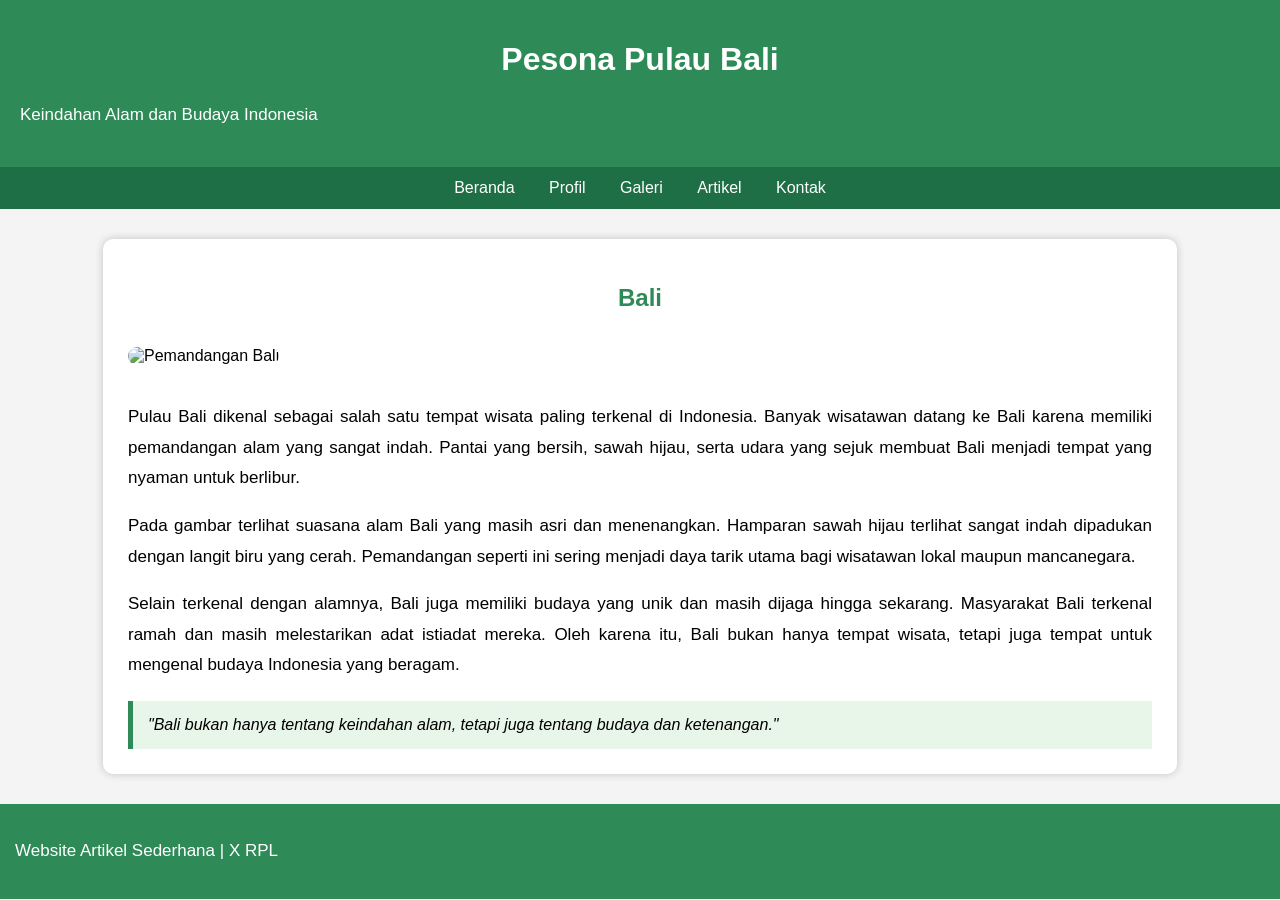
==== artikel.html @ 5885bd6c "Add files via upload" ====
<!DOCTYPE html>
<html lang="id">
<head>
    <meta charset="UTF-8">
    <meta name="viewport" content="width=device-width, initial-scale=1.0">
    <title>Artikel Bali</title>

    <style>
        body{
            margin: 0;
            font-family: Arial, sans-serif;
            background-color: #f4f4f4;
        }

        header{
            background-color: #2e8b57;
            color: white;
            text-align: center;
            padding: 20px;
        }

        nav{
            background-color: #1f6f46;
            padding: 12px;
            text-align: center;
        }

        nav a{
            color: white;
            text-decoration: none;
            margin: 0 15px;
            font-size: 16px;
        }

        nav a:hover{
            color: yellow;
        }

        main{
            width: 80%;
            margin: 30px auto;
            background-color: white;
            padding: 25px;
            border-radius: 10px;
            box-shadow: 0 0 8px rgba(0,0,0,0.2);
        }

        h2{
            text-align: center;
            color: #2e8b57;
        }

        img{
            width: 100%;
            border-radius: 10px;
            margin-top: 15px;
            margin-bottom: 20px;
        }

        p{
            text-align: justify;
            line-height: 1.8;
            font-size: 17px;
        }

        .quote{
            background-color: #e8f5e9;
            padding: 15px;
            border-left: 5px solid #2e8b57;
            margin-top: 20px;
            font-style: italic;
        }

        footer{
            background-color: #2e8b57;
            color: white;
            text-align: center;
            padding: 15px;
            margin-top: 30px;
        }
    </style>
</head>

<body>

<header>
    <h1>Pesona Pulau Bali</h1>
    <p>Keindahan Alam dan Budaya Indonesia</p>
</header>

<nav>
    <a href="index.html">Beranda</a>
    <a href="profil.html">Profil</a>
    <a href="galeri.html">Galeri</a>
    <a href="artikel.html">Artikel</a>
    <a href="kontak.html">Kontak</a>
</nav>

<main>

    <h2>Bali</h2>

    <img src="pic_bali.jpg" alt="Pemandangan Bali">

    <p>
        Pulau Bali dikenal sebagai salah satu tempat wisata paling terkenal di Indonesia. 
        Banyak wisatawan datang ke Bali karena memiliki pemandangan alam yang sangat indah. 
        Pantai yang bersih, sawah hijau, serta udara yang sejuk membuat Bali menjadi tempat yang nyaman untuk berlibur.
    </p>

    <p>
        Pada gambar terlihat suasana alam Bali yang masih asri dan menenangkan. 
        Hamparan sawah hijau terlihat sangat indah dipadukan dengan langit biru yang cerah. 
        Pemandangan seperti ini sering menjadi daya tarik utama bagi wisatawan lokal maupun mancanegara.
    </p>

    <p>
        Selain terkenal dengan alamnya, Bali juga memiliki budaya yang unik dan masih dijaga hingga sekarang. 
        Masyarakat Bali terkenal ramah dan masih melestarikan adat istiadat mereka. 
        Oleh karena itu, Bali bukan hanya tempat wisata, tetapi juga tempat untuk mengenal budaya Indonesia yang beragam.
    </p>

    <div class="quote">
        "Bali bukan hanya tentang keindahan alam, tetapi juga tentang budaya dan ketenangan."
    </div>

</main>

<footer>
    <p>Website Artikel Sederhana | X RPL</p>
</footer>

</body>
</html>
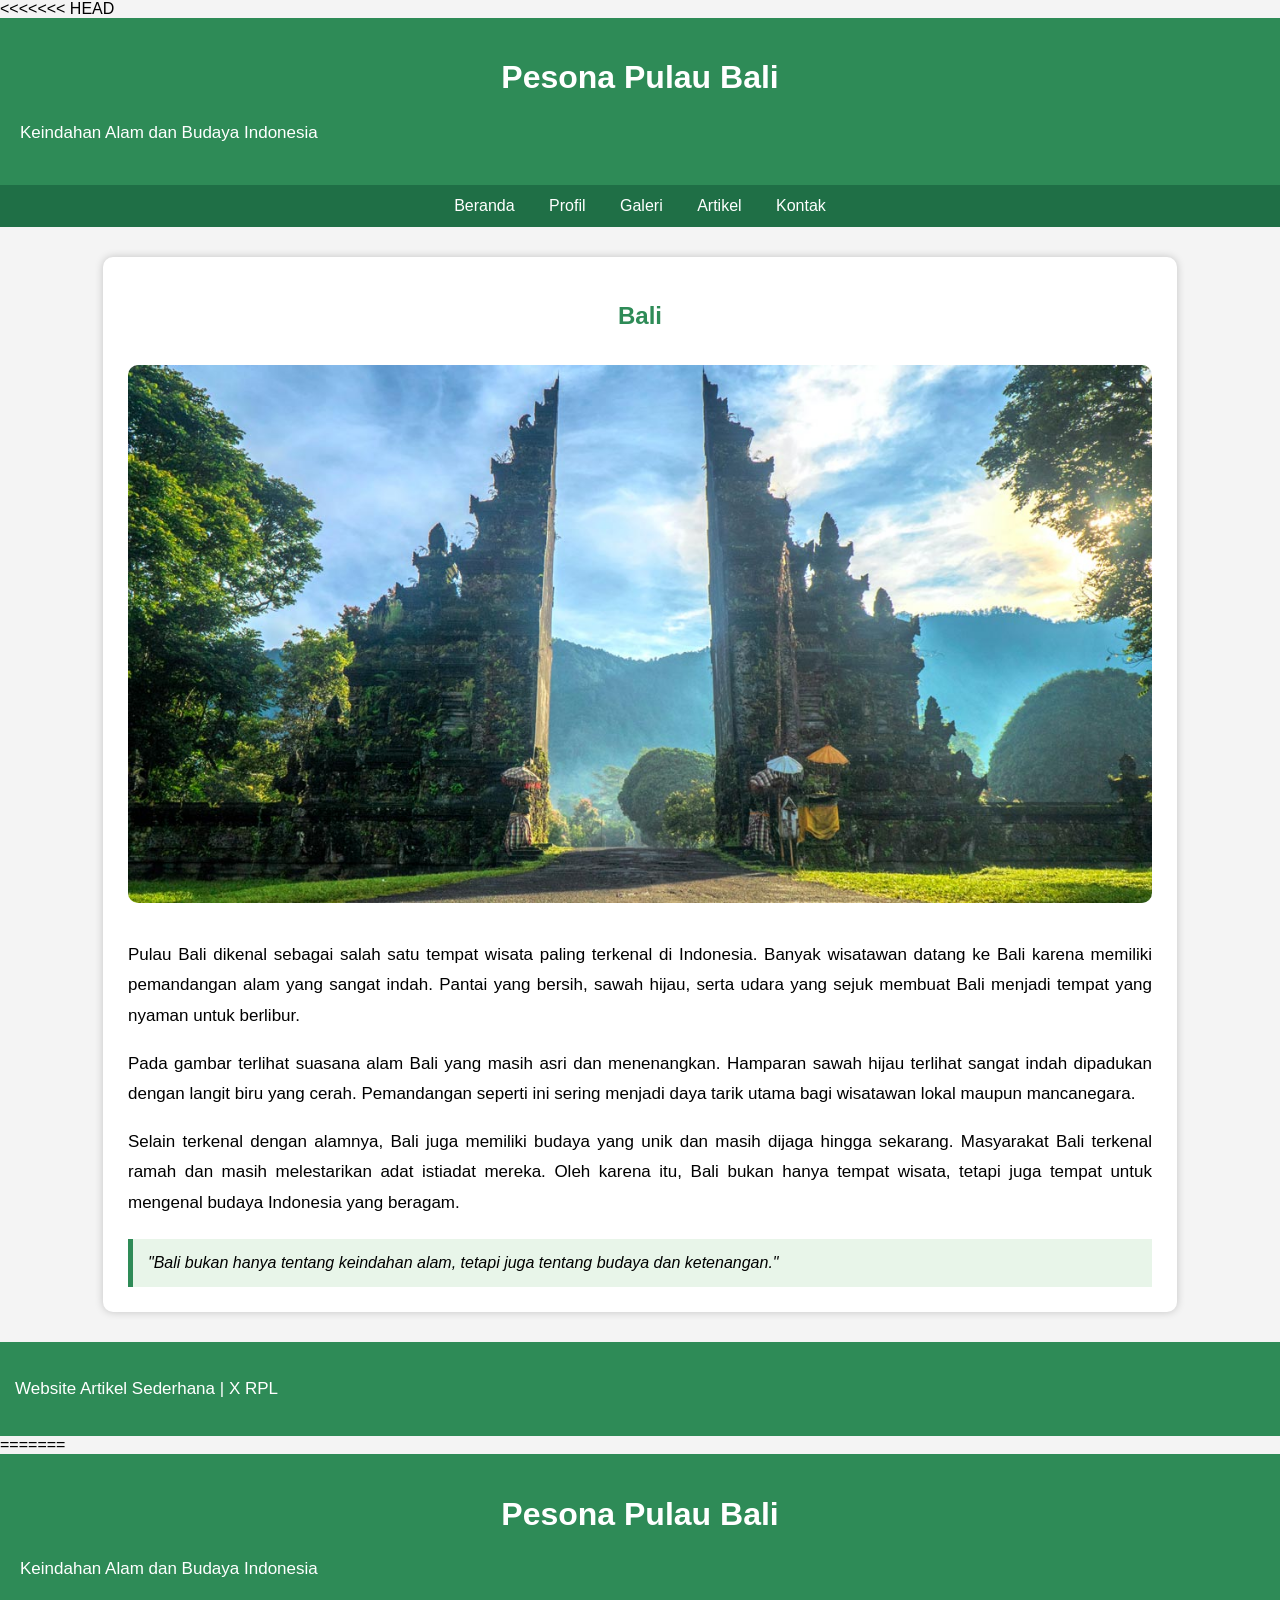
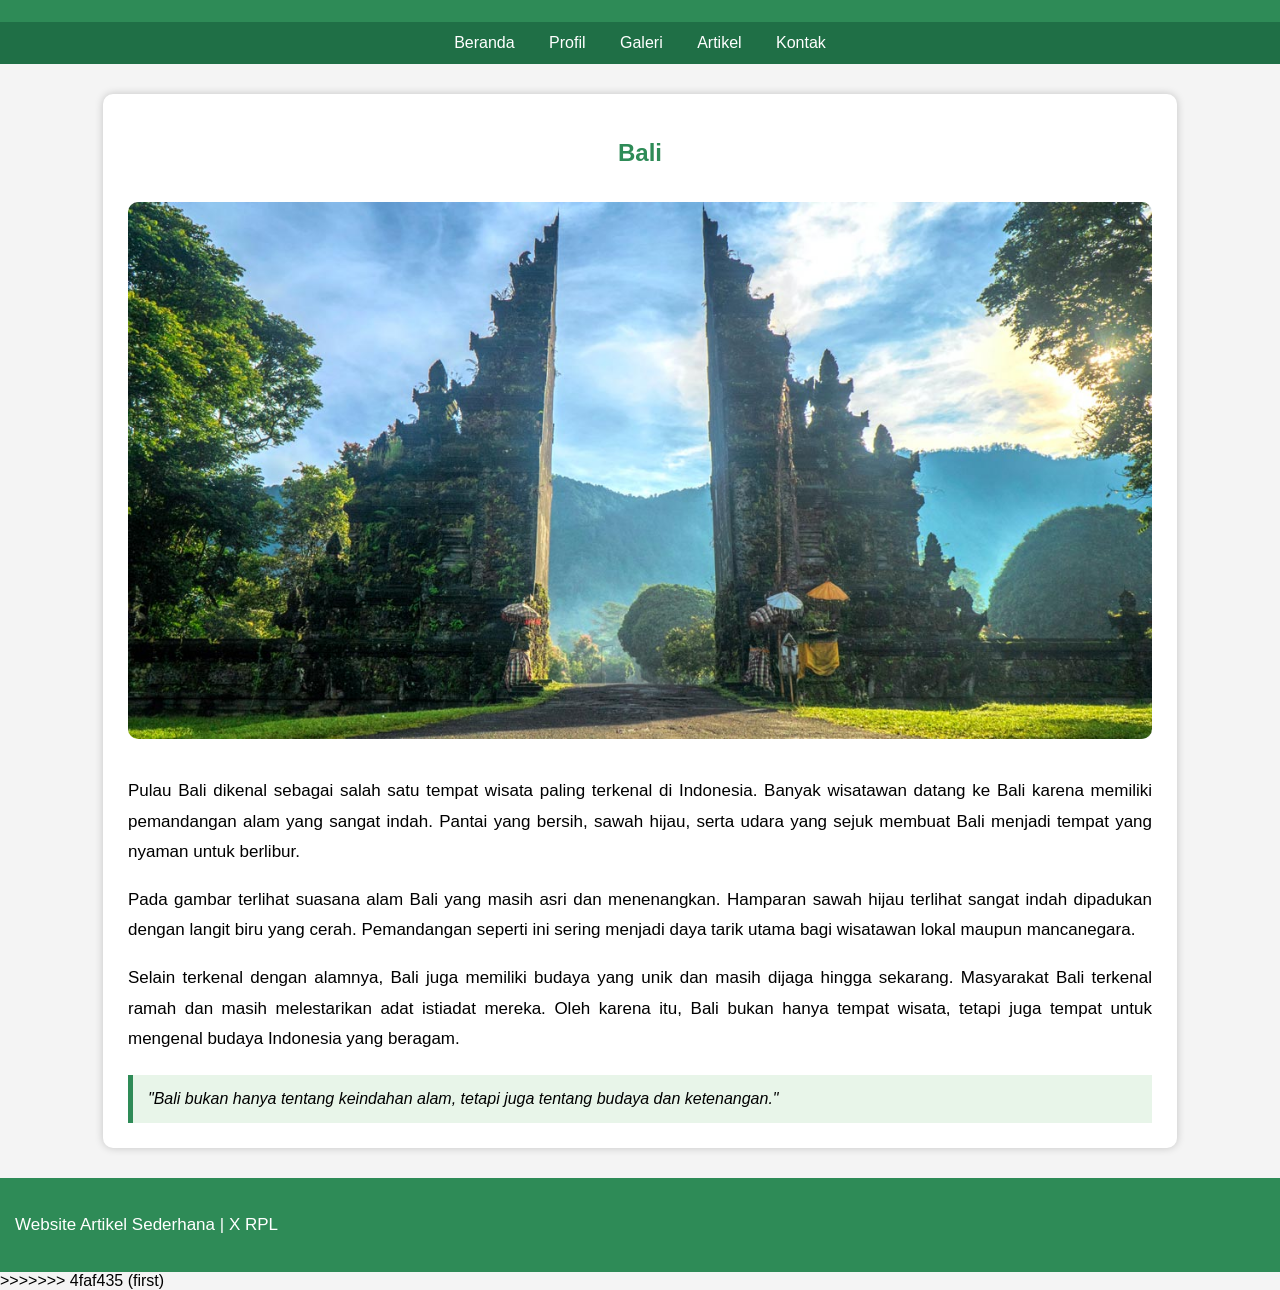
==== commit 967b4ad4: "first" ====
--- a/artikel.html
+++ b/artikel.html
@@ -1,3 +1,4 @@
+<<<<<<< HEAD
 <!DOCTYPE html>
 <html lang="id">
 <head>
@@ -131,4 +132,139 @@
 </footer>
 
 </body>
+=======
+<!DOCTYPE html>
+<html lang="id">
+<head>
+    <meta charset="UTF-8">
+    <meta name="viewport" content="width=device-width, initial-scale=1.0">
+    <title>Artikel Bali</title>
+
+    <style>
+        body{
+            margin: 0;
+            font-family: Arial, sans-serif;
+            background-color: #f4f4f4;
+        }
+
+        header{
+            background-color: #2e8b57;
+            color: white;
+            text-align: center;
+            padding: 20px;
+        }
+
+        nav{
+            background-color: #1f6f46;
+            padding: 12px;
+            text-align: center;
+        }
+
+        nav a{
+            color: white;
+            text-decoration: none;
+            margin: 0 15px;
+            font-size: 16px;
+        }
+
+        nav a:hover{
+            color: yellow;
+        }
+
+        main{
+            width: 80%;
+            margin: 30px auto;
+            background-color: white;
+            padding: 25px;
+            border-radius: 10px;
+            box-shadow: 0 0 8px rgba(0,0,0,0.2);
+        }
+
+        h2{
+            text-align: center;
+            color: #2e8b57;
+        }
+
+        img{
+            width: 100%;
+            border-radius: 10px;
+            margin-top: 15px;
+            margin-bottom: 20px;
+        }
+
+        p{
+            text-align: justify;
+            line-height: 1.8;
+            font-size: 17px;
+        }
+
+        .quote{
+            background-color: #e8f5e9;
+            padding: 15px;
+            border-left: 5px solid #2e8b57;
+            margin-top: 20px;
+            font-style: italic;
+        }
+
+        footer{
+            background-color: #2e8b57;
+            color: white;
+            text-align: center;
+            padding: 15px;
+            margin-top: 30px;
+        }
+    </style>
+</head>
+
+<body>
+
+<header>
+    <h1>Pesona Pulau Bali</h1>
+    <p>Keindahan Alam dan Budaya Indonesia</p>
+</header>
+
+<nav>
+    <a href="index.html">Beranda</a>
+    <a href="profil.html">Profil</a>
+    <a href="galeri.html">Galeri</a>
+    <a href="artikel.html">Artikel</a>
+    <a href="kontak.html">Kontak</a>
+</nav>
+
+<main>
+
+    <h2>Bali</h2>
+
+    <img src="pic_bali.jpg" alt="Pemandangan Bali">
+
+    <p>
+        Pulau Bali dikenal sebagai salah satu tempat wisata paling terkenal di Indonesia. 
+        Banyak wisatawan datang ke Bali karena memiliki pemandangan alam yang sangat indah. 
+        Pantai yang bersih, sawah hijau, serta udara yang sejuk membuat Bali menjadi tempat yang nyaman untuk berlibur.
+    </p>
+
+    <p>
+        Pada gambar terlihat suasana alam Bali yang masih asri dan menenangkan. 
+        Hamparan sawah hijau terlihat sangat indah dipadukan dengan langit biru yang cerah. 
+        Pemandangan seperti ini sering menjadi daya tarik utama bagi wisatawan lokal maupun mancanegara.
+    </p>
+
+    <p>
+        Selain terkenal dengan alamnya, Bali juga memiliki budaya yang unik dan masih dijaga hingga sekarang. 
+        Masyarakat Bali terkenal ramah dan masih melestarikan adat istiadat mereka. 
+        Oleh karena itu, Bali bukan hanya tempat wisata, tetapi juga tempat untuk mengenal budaya Indonesia yang beragam.
+    </p>
+
+    <div class="quote">
+        "Bali bukan hanya tentang keindahan alam, tetapi juga tentang budaya dan ketenangan."
+    </div>
+
+</main>
+
+<footer>
+    <p>Website Artikel Sederhana | X RPL</p>
+</footer>
+
+</body>
+>>>>>>> 4faf435 (first)
 </html>
